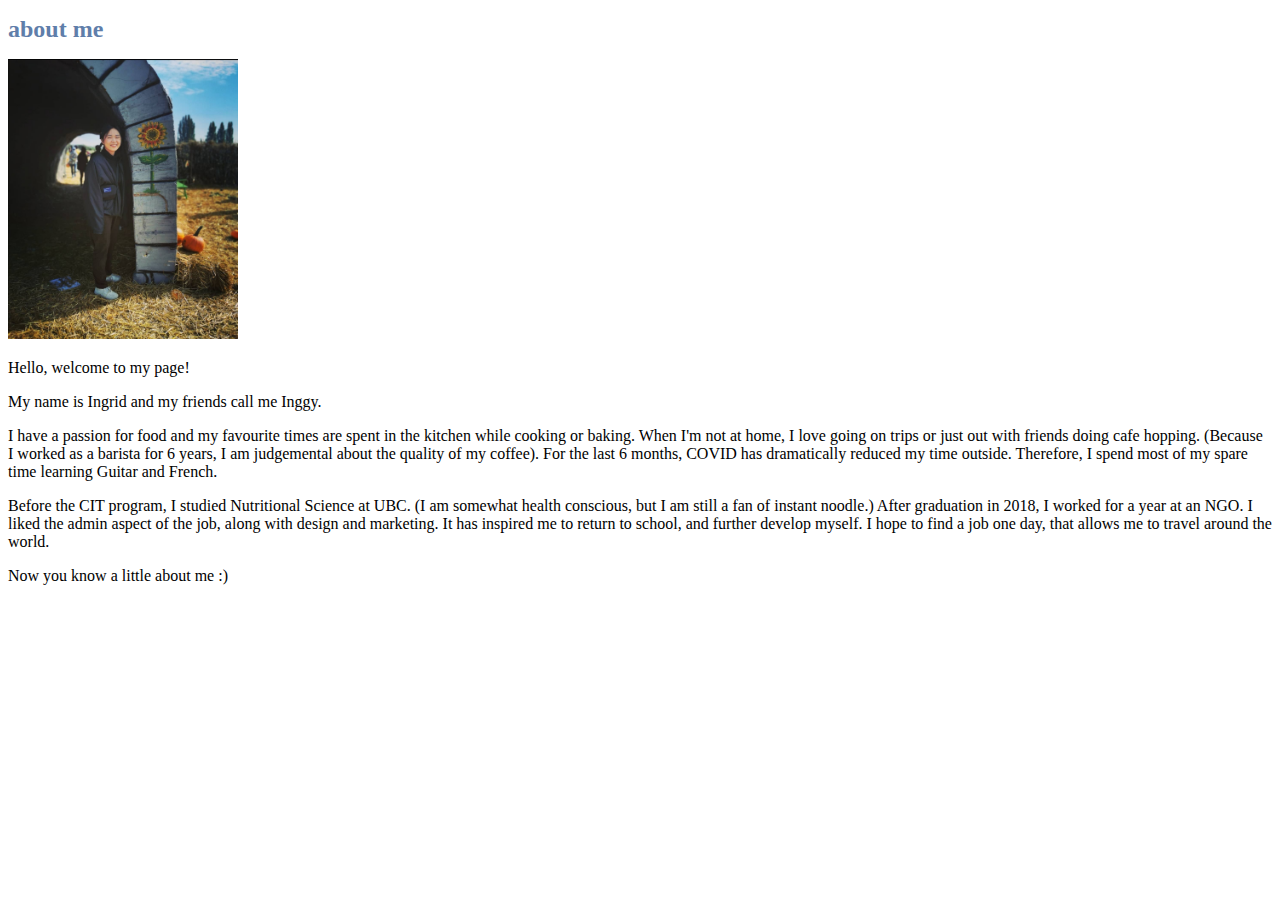
==== about.html @ 9fd24697 "git commit -a" ====
<!DOCTYPE html>
<html lang="en">
<head>
    <meta charset="UTF-8">
    <meta name="viewport" content="width=device-width, initial-scale=1.0">
    <link rel = "stylesheet" href = "styles.css">
    <title>Hello, I am Inggy</title>
</head>
<body>
    <h1>about me</h1>
    <img src="image of inggy.jpg" width ="230" height ="280" alt = "photo of inggy">
    <p>Hello, welcome to my page!</p> 

    <p>My name is Ingrid and my friends call me Inggy.</p> 

    <p>I have a passion for food and my favourite times are spent in the kitchen while cooking or baking.
        When I'm not at home, I love going on trips or just out with friends doing cafe hopping. 
        (Because I worked as a barista for 6 years, I am judgemental about the quality of my coffee).
        For the last 6 months, COVID has dramatically reduced my time outside.
        Therefore, I spend most of my spare time learning Guitar and French.</p> 
        
    <p>Before the CIT program, I studied Nutritional Science at UBC. 
        (I am somewhat health conscious, but I am still a fan of instant noodle.)
        After graduation in 2018, I worked for a year at an NGO.
        I liked the admin aspect of the job, along with design and marketing.
        It has inspired me to return to school, and further develop myself.
        I hope to find a job one day, that allows me to travel around the world.</p>

    <p>Now you know a little about me :) </p>
    
</body>
</html>
---- styles.css ----
h1 {
    color: #5f7eaa; 
    font-family: garamond;
    font-size: 150%
}
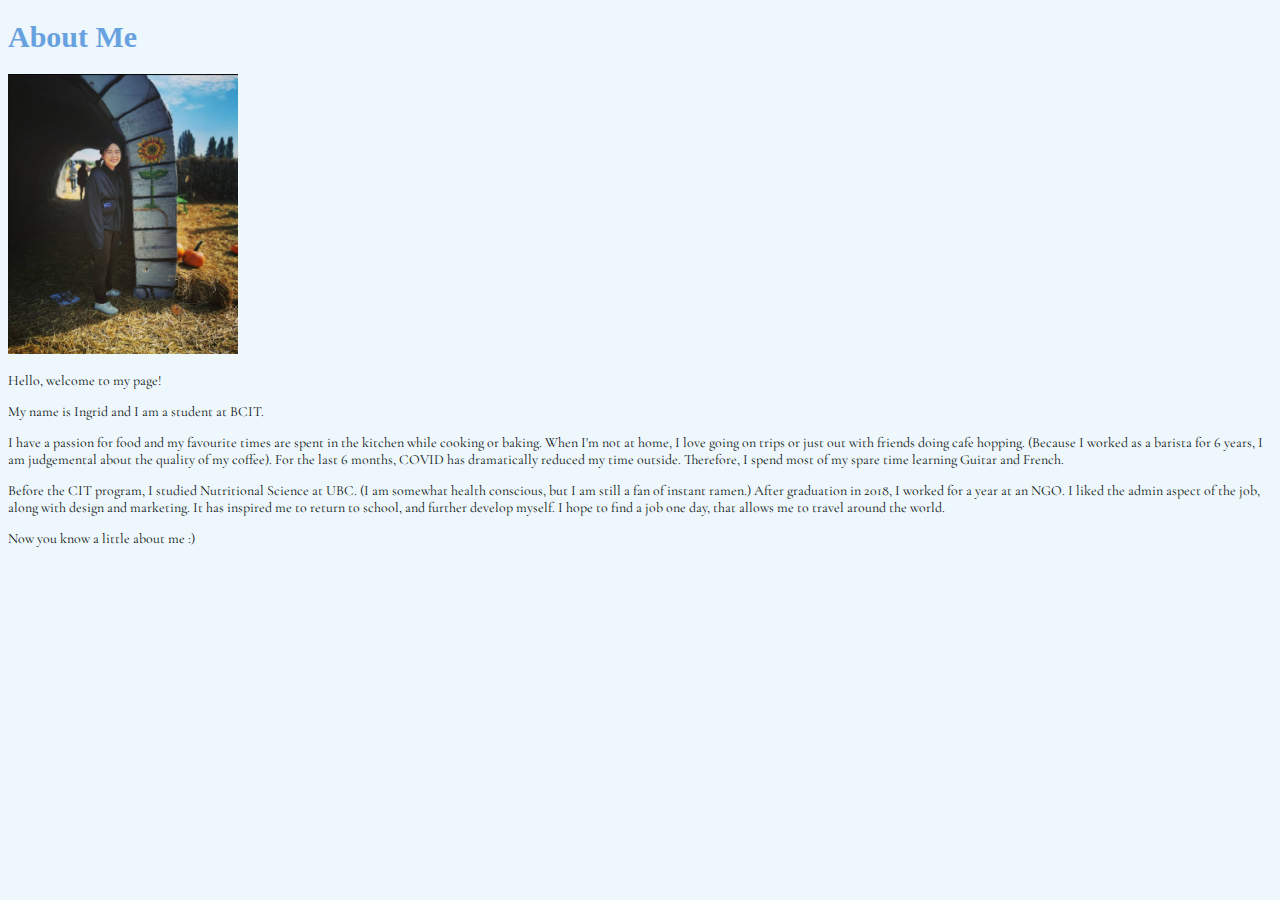
==== commit 28b0dafa: "about html" ====
--- a/about.html
+++ b/about.html
@@ -3,15 +3,16 @@
 <head>
     <meta charset="UTF-8">
     <meta name="viewport" content="width=device-width, initial-scale=1.0">
+    <link href="https://fonts.googleapis.com/css2?family=Cormorant+Garamond:ital,wght@0,400;1,700&family=Yanone+Kaffeesatz&display=swap" rel="stylesheet">
     <link rel = "stylesheet" href = "styles.css">
     <title>Hello, I am Inggy</title>
 </head>
 <body>
-    <h1>about me</h1>
-    <img src="image of inggy.jpg" width ="230" height ="280" alt = "photo of inggy">
-    <p>Hello, welcome to my page!</p> 
+    <h1>About Me</h1>
+    <img src="image of inggy.jpg" width="230" height="280" alt="photo of inggy">
+    <p>Hello, welcome to my page! </p> 
 
-    <p>My name is Ingrid and my friends call me Inggy.</p> 
+    <p>My name is Ingrid and I am a student at BCIT.</p> 
 
     <p>I have a passion for food and my favourite times are spent in the kitchen while cooking or baking.
         When I'm not at home, I love going on trips or just out with friends doing cafe hopping. 
@@ -20,7 +21,7 @@
         Therefore, I spend most of my spare time learning Guitar and French.</p> 
         
     <p>Before the CIT program, I studied Nutritional Science at UBC. 
-        (I am somewhat health conscious, but I am still a fan of instant noodle.)
+        (I am somewhat health conscious, but I am still a fan of instant ramen.)
         After graduation in 2018, I worked for a year at an NGO.
         I liked the admin aspect of the job, along with design and marketing.
         It has inspired me to return to school, and further develop myself.
--- a/styles.css
+++ b/styles.css
@@ -1,5 +1,16 @@
 h1 {
-    color: #5f7eaa; 
-    font-family: garamond;
-    font-size: 150%
-}+    background-color: #eef7fc;
+    color: #67a1e0; 
+    font: 30px bold Cormorant Garamond, serif;
+    font-weight: 700;
+}
+h2{
+    background-color: #eef7fc;
+    font: 18px Yanone Kaffeesatz, sans-serif;
+}
+body{
+    background-color: #eef7fc;
+    font: 14px Cormorant Garamond, serif;
+    color: #060E0D;
+    font-weight: 400;
+}
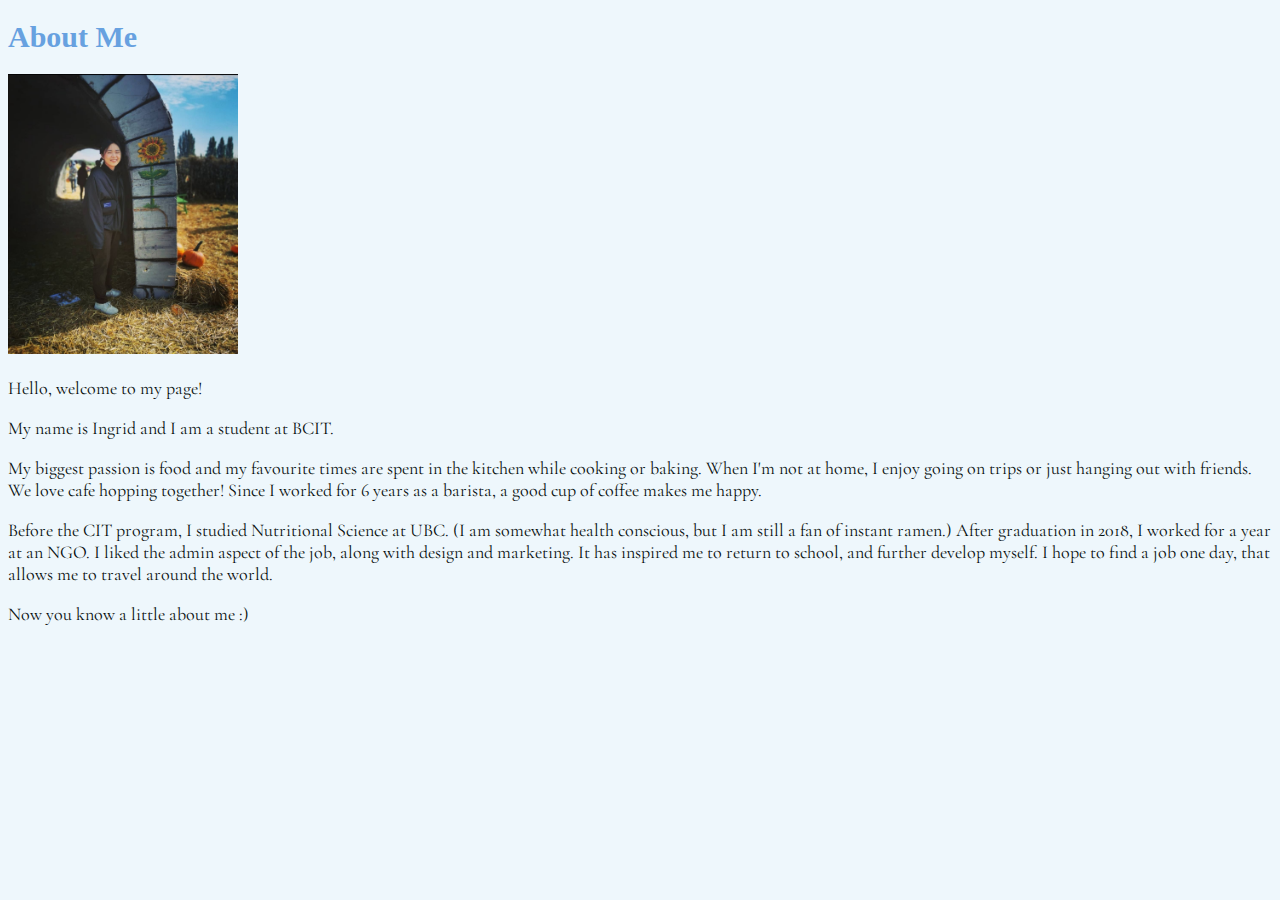
==== commit 2d4df345: "about.html" ====
--- a/about.html
+++ b/about.html
@@ -5,7 +5,7 @@
     <meta name="viewport" content="width=device-width, initial-scale=1.0">
     <link href="https://fonts.googleapis.com/css2?family=Cormorant+Garamond:ital,wght@0,400;1,700&family=Yanone+Kaffeesatz&display=swap" rel="stylesheet">
     <link rel = "stylesheet" href = "styles.css">
-    <title>Hello, I am Inggy</title>
+    <title>Ingrid Zeng</title>
 </head>
 <body>
     <h1>About Me</h1>
@@ -14,11 +14,10 @@
 
     <p>My name is Ingrid and I am a student at BCIT.</p> 
 
-    <p>I have a passion for food and my favourite times are spent in the kitchen while cooking or baking.
-        When I'm not at home, I love going on trips or just out with friends doing cafe hopping. 
-        (Because I worked as a barista for 6 years, I am judgemental about the quality of my coffee).
-        For the last 6 months, COVID has dramatically reduced my time outside.
-        Therefore, I spend most of my spare time learning Guitar and French.</p> 
+    <p>My biggest passion is food and my favourite times are spent in the kitchen while cooking or baking.
+        When I'm not at home, I enjoy going on trips or just hanging out with friends. 
+        We love cafe hopping together! Since I worked for 6 years as a barista,
+        a good cup of coffee makes me happy.</p> 
         
     <p>Before the CIT program, I studied Nutritional Science at UBC. 
         (I am somewhat health conscious, but I am still a fan of instant ramen.)
--- a/styles.css
+++ b/styles.css
@@ -6,11 +6,11 @@
 }
 h2{
     background-color: #eef7fc;
-    font: 18px Yanone Kaffeesatz, sans-serif;
+    font: 24px Yanone Kaffeesatz, sans-serif;
 }
 body{
     background-color: #eef7fc;
-    font: 14px Cormorant Garamond, serif;
+    font: 18px Cormorant Garamond, serif;
     color: #060E0D;
     font-weight: 400;
 }
